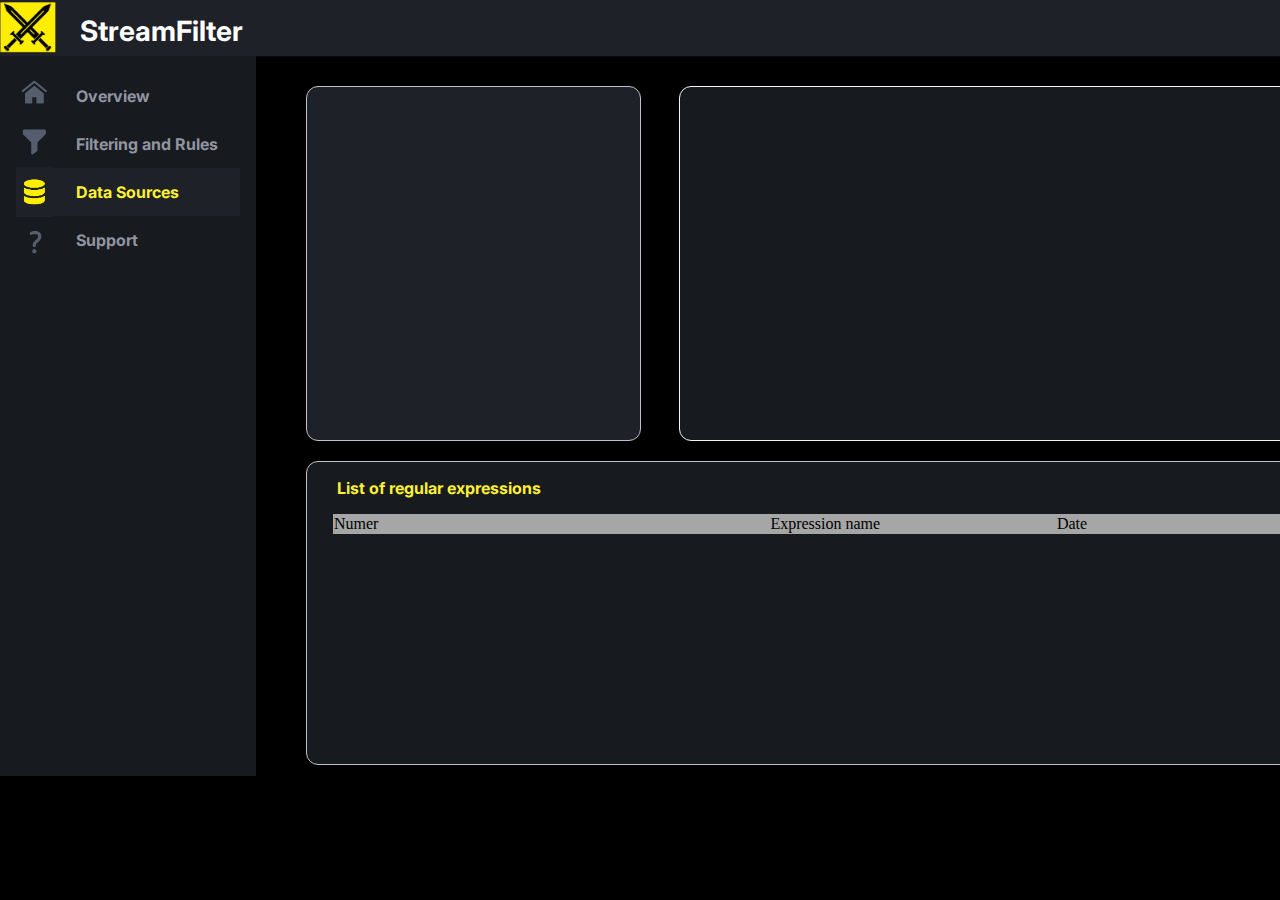
==== www/data_sorce.html @ 0c41d0ff "новая бд" ====
<!DOCTYPE html>
<html lang="en">
<head>
    <meta charset="UTF-8">
    <meta name="viewport" content="width=device-width, initial-scale=1.0">
    <title>Source</title>

    <link rel="stylesheet" href="files/css/sorce.css" />
    <link rel="stylesheet" href="files/css/Main_menu.css" />

    <link rel="preconnect" href="https://fonts.googleapis.com" />
    <link rel="preconnect" href="https://fonts.gstatic.com" crossorigin />
    <link
      href="https://fonts.googleapis.com/css2?family=Inter:ital,opsz,wght@0,14..32,100..900;1,14..32,100..900&display=swap"
      rel="stylesheet"
    />
</head>
<body>
    <div id="up_interface">
        <img src="files/images/Swords_main.PNG" alt="swords" id="swords" />
        <p id="pagename">StreamFilter</p>
        <a href="Registration_user.html" id="logout">Log out</a>
      </div>
  
      <div id="left_interface">
        <div id=" choosen_page" class="sidebar-menu">
          <img src="files/images/Source-page.PNG" alt="icons" id="icon-source" />
          <a href="Main_menu.html" class="tabl">Overview</a>
          <a href="Filtering_rules.html" class="tabl">Filtering and Rules</a>
          <a href="" class="tabl now">Data Sources</a>
          <a href="" class="tabl">Support</a>
        </div>
      </div>


      <div id="processing-persent"></div>
      <div id="adding-source"></div>


      <div id="table">
        <p id="massage-sens">List of regular expressions</p>
        <table>
          <tr id="welcome-string">
            <td style="width: 240px">Numer</td>
            <td style="width: 240px; text-align: center">Expression name</td>
            <td style="width: 120px; text-align: center">Date</td>
            <td style="width: 240px; text-align: center">STATUS</td>
          </tr>
        </table>
      </div>

</body>
</html>
---- www/files/css/sorce.css ----
#icon-source {
  position: absolute;
  width: 37px;
  top: 5px;
}
#processing-persent {
  position: absolute;
  top: 86px;
  left: 306px;
  width: 333px;
  height: 353px;
  background: #1e2128ff; /* neutral-800 */
  border-radius: 12px; /* border-xl */
  border-width: 1px;
  border-color: #bdc1caff; /* neutral-400 */
  border-style: solid;
}

#adding-source {
  position: absolute;
  top: 86px;
  left: 679px;
  width: 825px;
  height: 353px;
  background: #171a1fff; /* neutral-900 */
  border-radius: 12px;
  border-width: 1px;
  border-color: #f3f4f6ff; /* neutral-200 */
  border-style: solid;
}
---- www/files/css/Main_menu.css ----
body {
  background-color: black;
}

#up_interface {
  position: absolute;
  top: 0px;
  left: 0px;
  width: 1535px;
  height: 56px;
  background: #1e2128ff; /* neutral-800 */
  border-radius: 0px;
  box-shadow: 0px 0px 1px #171a1f, 0px 0px 2px #171a1f; /* shadow-xs */
}

#left_interface {
  position: absolute;
  top: 56px;
  left: 0px;
  width: 256px;
  height: 720px;
  background: #171a1fff;
  border-radius: 0px;
}

.sidebar-menu {
  position: absolute;
  top: 16px;
  left: 16px;
  width: 224px;
  height: 192px;
  display: flex;
  flex-direction: column;
  font-family: "Inter", serif;
  font-size: 16px;
  line-height: 26px;
  font-weight: 400;
  opacity: 1;
}

.tabl {
  padding-left: 60px;
  font-family: "Inter", serif;
  font-size: 16px;
  color: #9095a1ff;
  opacity: 1;
  font-weight: 700;
  line-height: 3;
  text-decoration: none;
}

#table {
  position: absolute;
  top: 461px;
  left: 306px;
  width: 1202px;
  height: 302px;
  background: #171a1fff; /* neutral-900 */
  border-radius: 12px;
  border-width: 1px;
  border-color: #bdc1caff; /* neutral-400 */
  border-style: solid;
}

.now {
  color: #fff133ff;
  background-color: #1e2128ff;
}

#icons {
  position: absolute;
  width: 40px;
  top: 3px;
}
#swords {
  position: absolute;
  top: 2px;
  width: 60px;
}
#pagename {
  position: absolute;
  font-family: "Inter", serif;
  margin: 0;
  top: 10px;
  left: 80px;
  font-size: 28px;
  line-height: 42px;
  font-weight: 700;
  color: white;
}

#logout {
  position: absolute;
  background-color: #fff133ff;
  font-weight: 700;
  font-family: "Inter", serif;
  color: #171a1f;
  border-radius: 4px;
  width: 90px;
  height: 30px;
  right: 30px;
  top: 10px;
  padding-top: 10px;
  padding-left: 20px;
  text-decoration: none;
}

#serverinfo {
  position: absolute;
  top: 86px;
  left: 306px;
  width: 333px;
  height: 353px;
  background: #1e2128ff; /* neutral-800 */
  border-radius: 12px; /* border-xl */
  border-width: 1px;
  border-color: #bdc1caff; /* neutral-400 */
  border-style: solid;
}

#userinfo {
  position: absolute;
  top: 86px;
  left: 679px;
  width: 825px;
  height: 353px;
  background: #171a1fff; /* neutral-900 */
  border-radius: 12px;
  border-width: 1px;
  border-color: #f3f4f6ff; /* neutral-200 */
  border-style: solid;
}
#massage-sens {
  color: #fff133ff;
  font-weight: 700;
  font-family: "Inter", serif;
  padding-left: 30px;
}

table {
  width: 1150px;
  margin: 0 auto;
  border-collapse: collapse;
}

#welcome-string {
  background-color: #a6a6a6;
}

.chetni{

  background-color: #316dd4;
  width: 1500px;
}
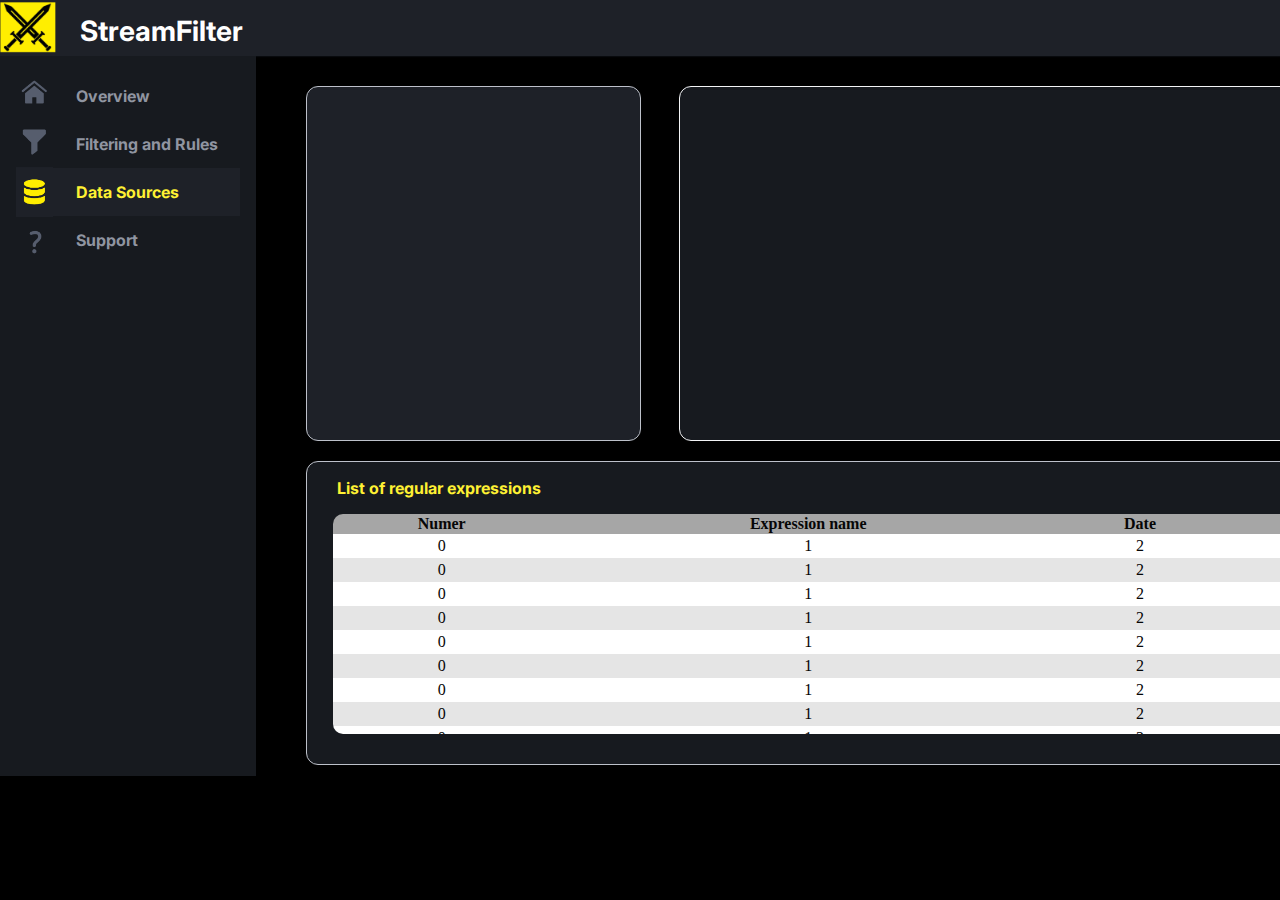
==== commit 082c1d01: "Добавлены таблицы на нужные страницы, стили к ним и джава скрипт файл" ====
--- a/www/data_sorce.html
+++ b/www/data_sorce.html
@@ -19,7 +19,7 @@
     <div id="up_interface">
         <img src="files/images/Swords_main.PNG" alt="swords" id="swords" />
         <p id="pagename">StreamFilter</p>
-        <a href="Registration_user.html" id="logout">Log out</a>
+        <a href="/logout" id="logout">Log out</a>
       </div>
   
       <div id="left_interface">
@@ -28,7 +28,7 @@
           <a href="Main_menu.html" class="tabl">Overview</a>
           <a href="Filtering_rules.html" class="tabl">Filtering and Rules</a>
           <a href="" class="tabl now">Data Sources</a>
-          <a href="" class="tabl">Support</a>
+          <a href="User_support.html" class="tabl">Support</a>
         </div>
       </div>
 
@@ -39,15 +39,18 @@
 
       <div id="table">
         <p id="massage-sens">List of regular expressions</p>
+        <div id = "list-values">
         <table>
           <tr id="welcome-string">
-            <td style="width: 240px">Numer</td>
-            <td style="width: 240px; text-align: center">Expression name</td>
-            <td style="width: 120px; text-align: center">Date</td>
-            <td style="width: 240px; text-align: center">STATUS</td>
+            <td>Numer</td>
+            <td>Expression name</td>
+            <td>Date</td>
+            <td>STATUS</td>
           </tr>
         </table>
       </div>
+      </div>
 
+<script src="files/js/Filtering.js"></script>
 </body>
 </html>--- a/www/files/css/sorce.css
+++ b/www/files/css/sorce.css
@@ -28,3 +28,21 @@
   border-color: #f3f4f6ff; /* neutral-200 */
   border-style: solid;
 }
+
+#list-values {
+  margin: 0 auto;
+  color: #060606;
+  border-radius: 10px;
+  margin: 0 auto;
+  height: 220px;
+  width: 1150px;
+  overflow-y: auto;
+}
+
+table{
+    text-align: center;
+}
+#welcome-string {
+  background-color: #9f9f9f;
+  font-weight: 700;
+}--- a/www/files/css/Main_menu.css
+++ b/www/files/css/Main_menu.css
@@ -138,7 +138,7 @@
 }
 
 table {
-  width: 1150px;
+  width: 100%;
   margin: 0 auto;
   border-collapse: collapse;
 }
@@ -153,3 +153,27 @@
   width: 1500px;
 }
 
+.table-responsible {
+  border-radius: 10px;
+  margin: 0 auto;
+  height: 220px;
+  width: 1150px;
+  overflow-y: auto;
+}
+
+.welcome-string {
+  text-align: center;
+  padding: 10px 0px;
+}
+
+.tabliza-info {
+  background-color: #9f9f9f;
+}
+.stoka_2 {
+  background-color: #ffffff;
+  text-align: center;
+}
+.stoka_2:nth-child(odd) {
+  background-color: #e5e5e5;
+  text-align: center;
+}
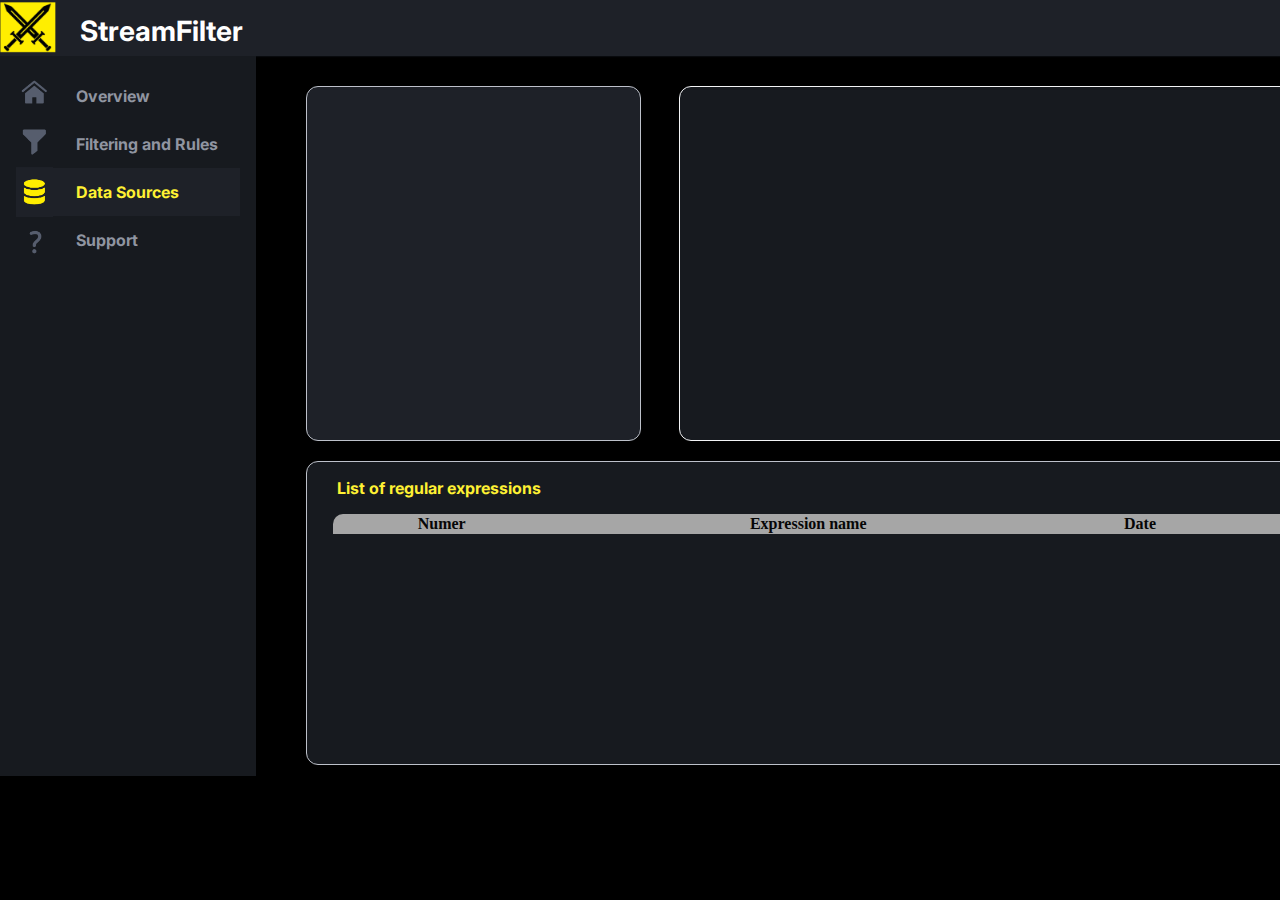
==== commit 026031a0: "Добавлена построчная обработка файла с сервера и соответствующее выведение нужных полей в таблице се" ====
--- a/www/data_sorce.html
+++ b/www/data_sorce.html
@@ -36,7 +36,7 @@
       <div id="processing-persent"></div>
       <div id="adding-source"></div>
 
-
+    <form id="TableForm" method="post" onsubmit="">
       <div id="table">
         <p id="massage-sens">List of regular expressions</p>
         <div id = "list-values">
@@ -50,7 +50,7 @@
         </table>
       </div>
       </div>
-
+    </form>
 <script src="files/js/Filtering.js"></script>
 </body>
 </html>